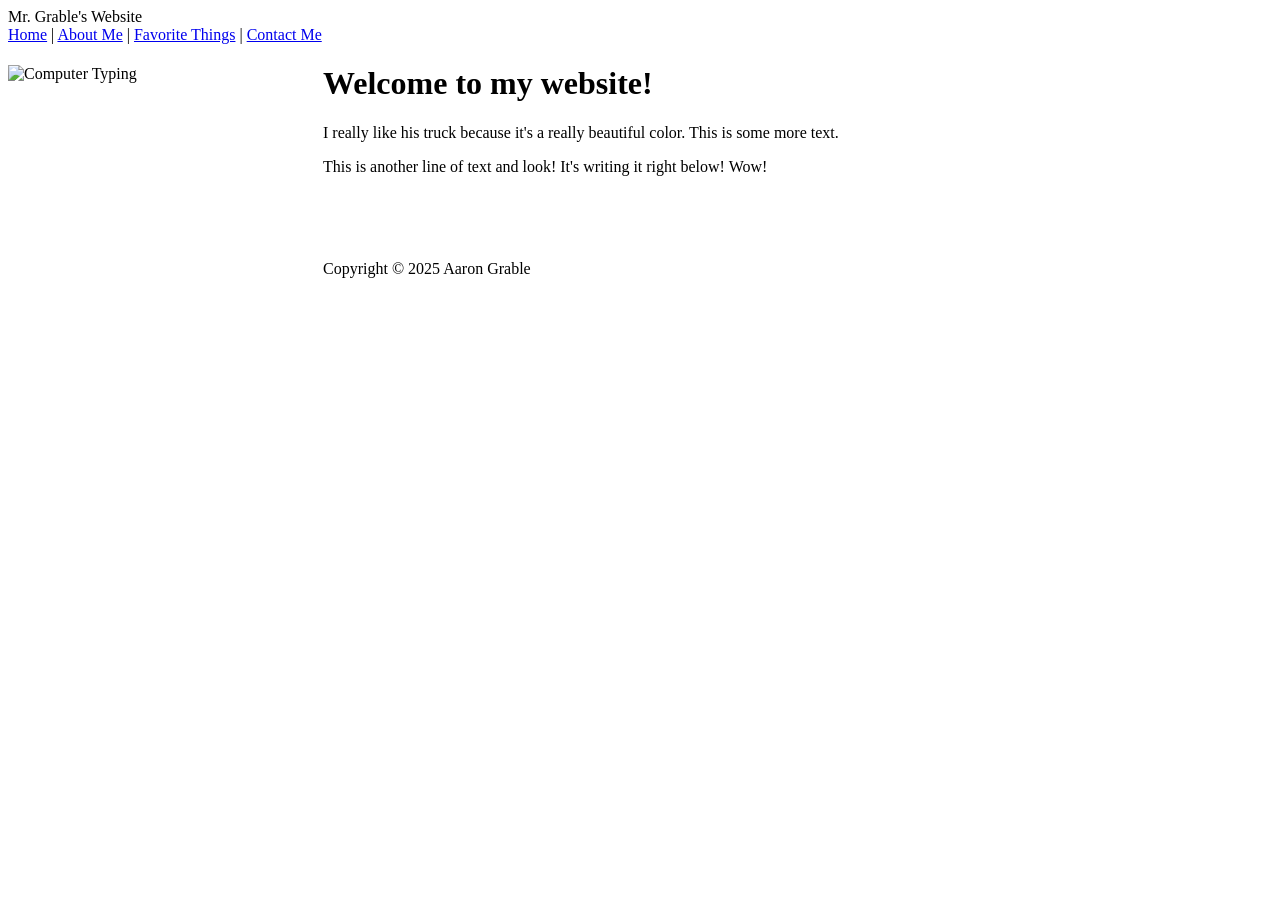
==== contactme.html @ b4c7ead5 "Add files via upload" ====
<!DOCTYPE html>
<html>
<head>
<style>

</style>
	<link rel="stylesheet" type="text/css" href="mystyle.css">
</head>
<body>
<div id="headerdiv">Mr. Grable's Website</div>
<div id="navdiv"><a href="index.html">Home</a> | <a href="aboutme.html">About Me</a> | <a href="favoritethings.html">Favorite Things</a> | <a href="contactme.html">Contact Me</a></div>
<div id="grablediv"><img src="keyboard.jpeg" width="300" height="200" alt="Computer Typing" style="float: left; margin-right: 15px;"/><h1>Welcome to my website!</h1>
<p>I really like his truck because it's a really beautiful color. This is some more text.</p>
<p>This is another line of text and look! It's writing it right below! Wow!</p>
<p>&nbsp;</p>
<p>&nbsp;</p>
	</div>
<div id="footer">Copyright &copy; 2025 Aaron Grable</div>

	</body>
</html>
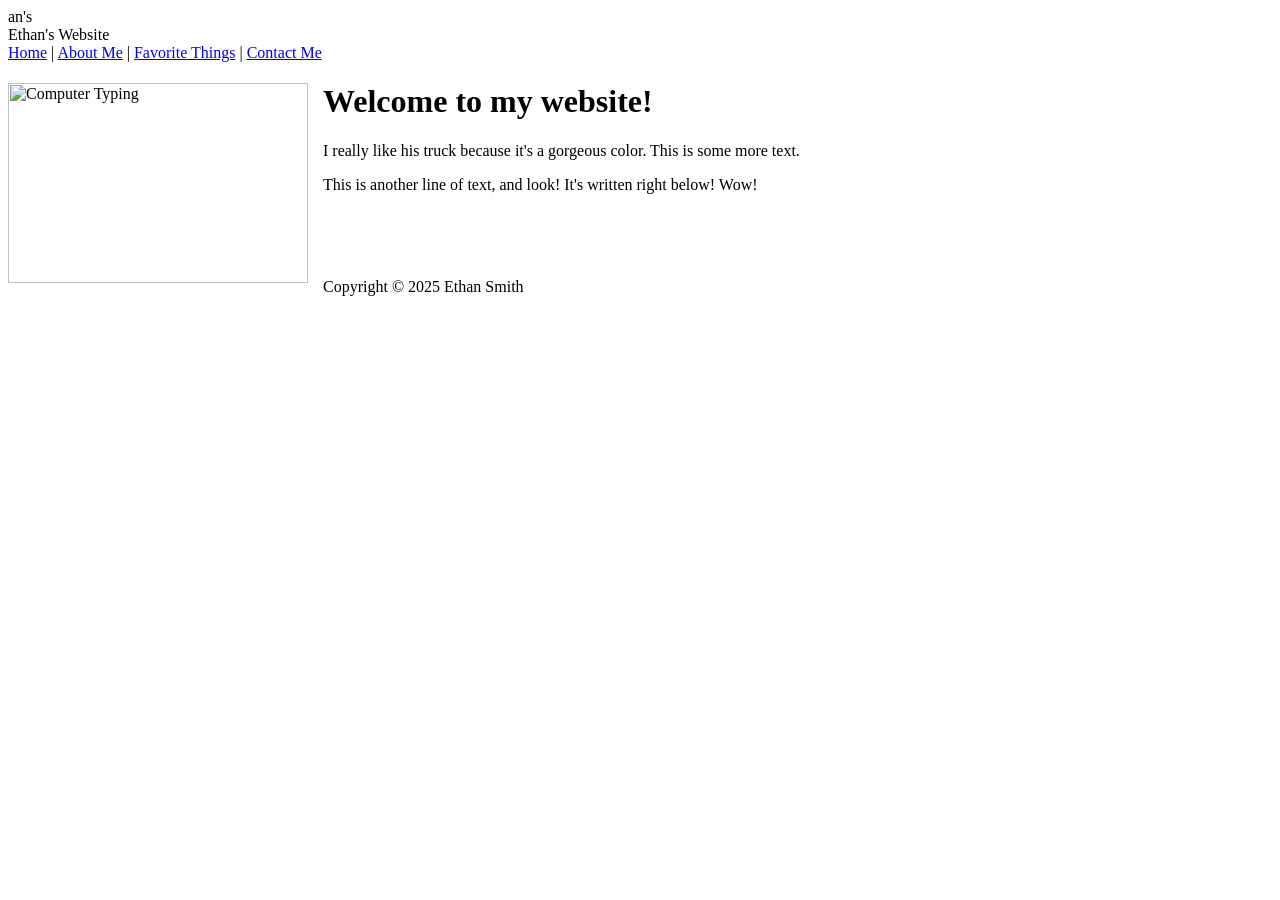
==== commit c42430b4: "Update contactme.html" ====
--- a/contactme.html
+++ b/contactme.html
@@ -1,4 +1,4 @@
-<!DOCTYPE html>
+an's<!DOCTYPE html>
 <html>
 <head>
 <style>
@@ -7,15 +7,15 @@
 	<link rel="stylesheet" type="text/css" href="mystyle.css">
 </head>
 <body>
-<div id="headerdiv">Mr. Grable's Website</div>
+<div id="headerdiv">Ethan's Website</div>
 <div id="navdiv"><a href="index.html">Home</a> | <a href="aboutme.html">About Me</a> | <a href="favoritethings.html">Favorite Things</a> | <a href="contactme.html">Contact Me</a></div>
 <div id="grablediv"><img src="keyboard.jpeg" width="300" height="200" alt="Computer Typing" style="float: left; margin-right: 15px;"/><h1>Welcome to my website!</h1>
-<p>I really like his truck because it's a really beautiful color. This is some more text.</p>
-<p>This is another line of text and look! It's writing it right below! Wow!</p>
+<p>I really like his truck because it's a gorgeous color. This is some more text.</p>
+<p>This is another line of text, and look! It's written right below! Wow!</p>
 <p>&nbsp;</p>
 <p>&nbsp;</p>
 	</div>
-<div id="footer">Copyright &copy; 2025 Aaron Grable</div>
+<div id="footer">Copyright &copy; 2025 Ethan Smith </div>
 
 	</body>
-</html>+</html>
